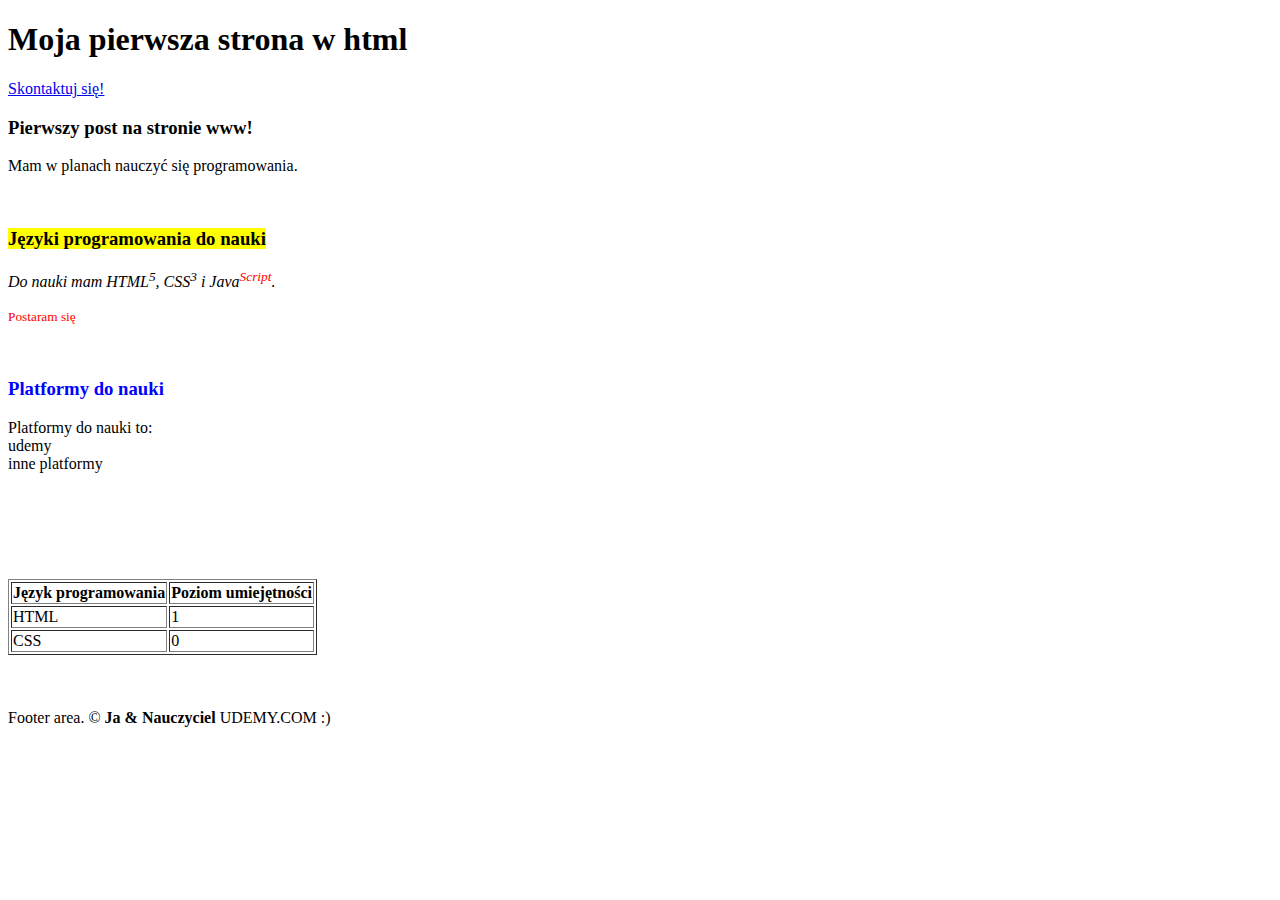
==== index.html @ 2776532e "Initial Commit" ====
<!DOCTYPE html>
<html lang="en">
<head>
    <meta charset="UTF-8">
    <meta http-equiv="X-UA-Compatible" content="IE=edge">
    <meta name="viewport" content="width=device-width, initial-scale=1.0">
    <title>Moja strona w HTML</title>
    <link rel="stylesheet" href="styles.css">
</head>
<body>

    <header>
      <h1>Moja pierwsza strona w html</h1>
    <a href="contact.html">Skontaktuj się!</a>
    <br>  
    </header>

    <article>
      <h3>Pierwszy post na stronie www!</h3> 
    <p>Mam w planach nauczyć się programowania.</p>
    <br>  
    </article>

    <article>
        <h3><mark>Języki programowania do nauki</mark></h3>
    <p><i>Do nauki mam HTML<sup>5</sup>, CSS<sup>3</sup> i Java<sup class="sup_element" style="color: red">Script</sup>.</i></p>
    <p><small style="color: red">Postaram się</small></p>
    <br>  
    </article>
    
    <article>
    <h3 style="color:blue">Platformy do nauki</h3>
    <p>Platformy do nauki to:
    <br>udemy
    <br>inne platformy</p>
    <br>    
    </article>

    <br>
    <br>
    <br>
    <br>

    <div>
       

        <table border="1">
            <tr>
                <th>Język programowania</th>
                <th>Poziom umiejętności</th>
            </tr>
            <tr>
                <td>HTML</td>
                <td>1</td>
                
            </tr>
            <tr>
               <td>CSS</td>
                <td>0</td> 
            </tr>
        </table>
    
    </div>

    <br>
    <br>
    <br>

    <footer>
        <div>
            Footer area. &copy; <b>Ja & Nauczyciel</b> UDEMY.COM :)
        </div>
    </footer>

</div>
<script src="scripts.js"></script>
</body>
</html>
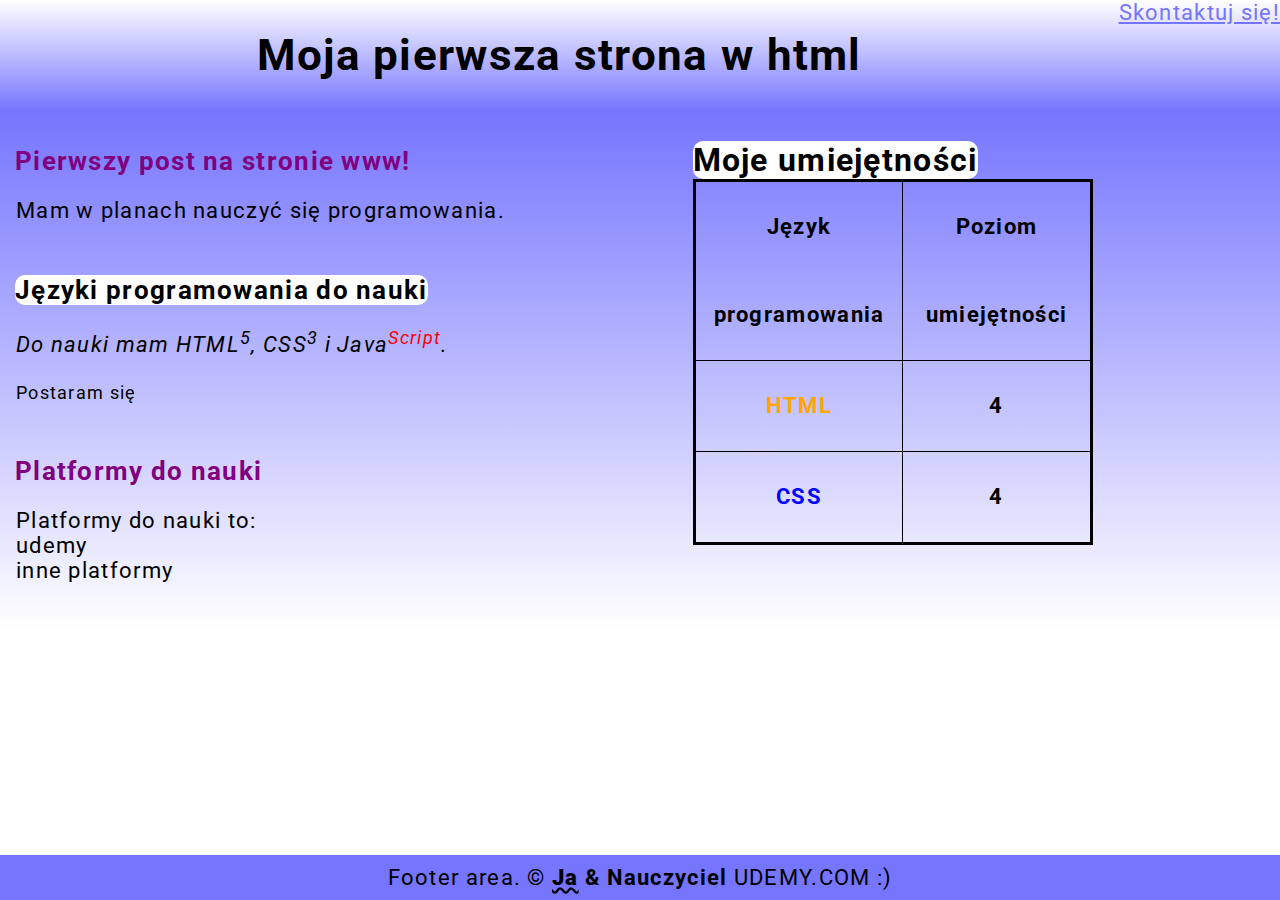
==== commit 7ef88e3a: "komunikat" ====
--- a/index.html
+++ b/index.html
@@ -5,74 +5,74 @@
     <meta http-equiv="X-UA-Compatible" content="IE=edge">
     <meta name="viewport" content="width=device-width, initial-scale=1.0">
     <title>Moja strona w HTML</title>
+    <link rel="stylesheet" href="https://fonts.googleapis.com/css2?family=Roboto">
     <link rel="stylesheet" href="styles.css">
+    
 </head>
 <body>
 
     <header>
       <h1>Moja pierwsza strona w html</h1>
-    <a href="contact.html">Skontaktuj się!</a>
-    <br>  
+      <a style="color: #7675FE;" href="contact.html">Skontaktuj się!</a>  
     </header>
 
-    <article>
+
+<div id="maincontent">
+    <section id="articles">
+
+    <article >
       <h3>Pierwszy post na stronie www!</h3> 
     <p>Mam w planach nauczyć się programowania.</p>
     <br>  
     </article>
 
+
+
     <article>
         <h3><mark>Języki programowania do nauki</mark></h3>
     <p><i>Do nauki mam HTML<sup>5</sup>, CSS<sup>3</sup> i Java<sup class="sup_element" style="color: red">Script</sup>.</i></p>
-    <p><small style="color: red">Postaram się</small></p>
+    <p><small>Postaram się</small></p>
     <br>  
     </article>
     
+
     <article>
-    <h3 style="color:blue">Platformy do nauki</h3>
+    <h3>Platformy do nauki</h3>
     <p>Platformy do nauki to:
     <br>udemy
     <br>inne platformy</p>
     <br>    
     </article>
+    </section>
 
-    <br>
-    <br>
-    <br>
-    <br>
 
-    <div>
-       
 
+    <div id="skills">
+        <b style="font-size: 32px; color: white;"><mark>Moje umiejętności</mark></b>
         <table border="1">
             <tr>
                 <th>Język programowania</th>
                 <th>Poziom umiejętności</th>
             </tr>
             <tr>
-                <td>HTML</td>
-                <td>1</td>
+                <td style="color:orange">HTML</td>
+                <td>4</td>
                 
             </tr>
             <tr>
-               <td>CSS</td>
-                <td>0</td> 
+               <td style="color:blue">CSS</td>
+                <td>4</td> 
             </tr>
         </table>
-    
     </div>
-
-    <br>
-    <br>
-    <br>
+</div>
 
     <footer>
         <div>
-            Footer area. &copy; <b>Ja & Nauczyciel</b> UDEMY.COM :)
+            Footer area. &copy; <b><strong>Ja</strong> & Nauczyciel</b> UDEMY.COM :)
         </div>
     </footer>
 
-</div>
 <script src="scripts.js"></script>
 </body>
 </html>--- a/styles.css
+++ b/styles.css
@@ -0,0 +1,149 @@
+body {
+    font-family: Roboto;
+    font-size: 22px;
+    margin: 0;
+    padding: 0;
+    letter-spacing: 1.3px;
+    /* background-image: url(https://i.stack.imgur.com/7YKUD.jpg); */
+    
+}
+
+* {
+    box-sizing: border-box;
+
+}
+
+p {
+    margin-left: 6px;
+}
+td {
+
+text-align: center;
+
+}
+
+table { /*cała tabela*/
+    text-align: center;
+    line-height: 400%;
+    font-weight: bold;
+    width: 400px;
+    border: 3px solid black;
+    border-collapse: collapse;
+}
+
+
+h3 {
+    color:purple;
+margin: 5px;
+}
+
+mark {
+    border-radius: 10px;
+}
+
+.first-class {
+    color:red;
+}
+
+h1 {
+    color:black;
+    text-align: center;
+    flex-grow: 1;
+    /* text-indent: 100px; przesunięcie tekstu -100px i 100px */
+}
+
+
+
+footer strong {
+    text-decoration: underline wavy;
+}
+
+
+#maincontent{
+    background-image: linear-gradient(180deg,#7675FE,#ffffff);
+    padding-left: 10px;
+    padding-top: 30px;
+    display: flex;
+    /* flex-direction: row-reverse; */
+}
+
+#articles {
+    flex-grow: 1;
+}
+
+#skills {
+    flex-grow: 1;
+    /* align-self: center; */
+}
+
+article mark {
+    background-color: white;
+}
+
+div#skills > b > mark {
+    background-color: white;
+}
+
+
+header {
+    display: flex;
+    justify-content: space-between;
+    background-image: linear-gradient(180deg,#ffffff, #7675FE);
+
+}
+
+header > a {
+    padding-bottom: 0px;
+}
+
+
+
+a:hover {
+    color: black!important;
+}
+
+.potwierdzenie {
+    color: red;
+}
+
+
+footer {
+background-color: #7675FE;
+left: 0;
+margin: 0;
+bottom: 0;
+padding-bottom: 10px;
+padding-top: 10px;
+text-align: center;
+width: 100%;
+}
+
+@media screen and (min-width: 600px) {
+    footer {
+        position: fixed;
+        bottom: 0;
+        left: 0;
+        right: 0;
+        margin: 0;
+    }
+}
+
+@media screen and (max-width: 600px) {
+    #maincontent,header {
+        flex-direction: column;
+
+    }
+    a {
+        text-align: center;
+        color: black;
+    
+    }
+    footer {
+        margin-top: 10px;
+        padding-bottom: 5;
+        padding-top: 10px;
+        padding-left: 0;
+    }
+
+}
+    
